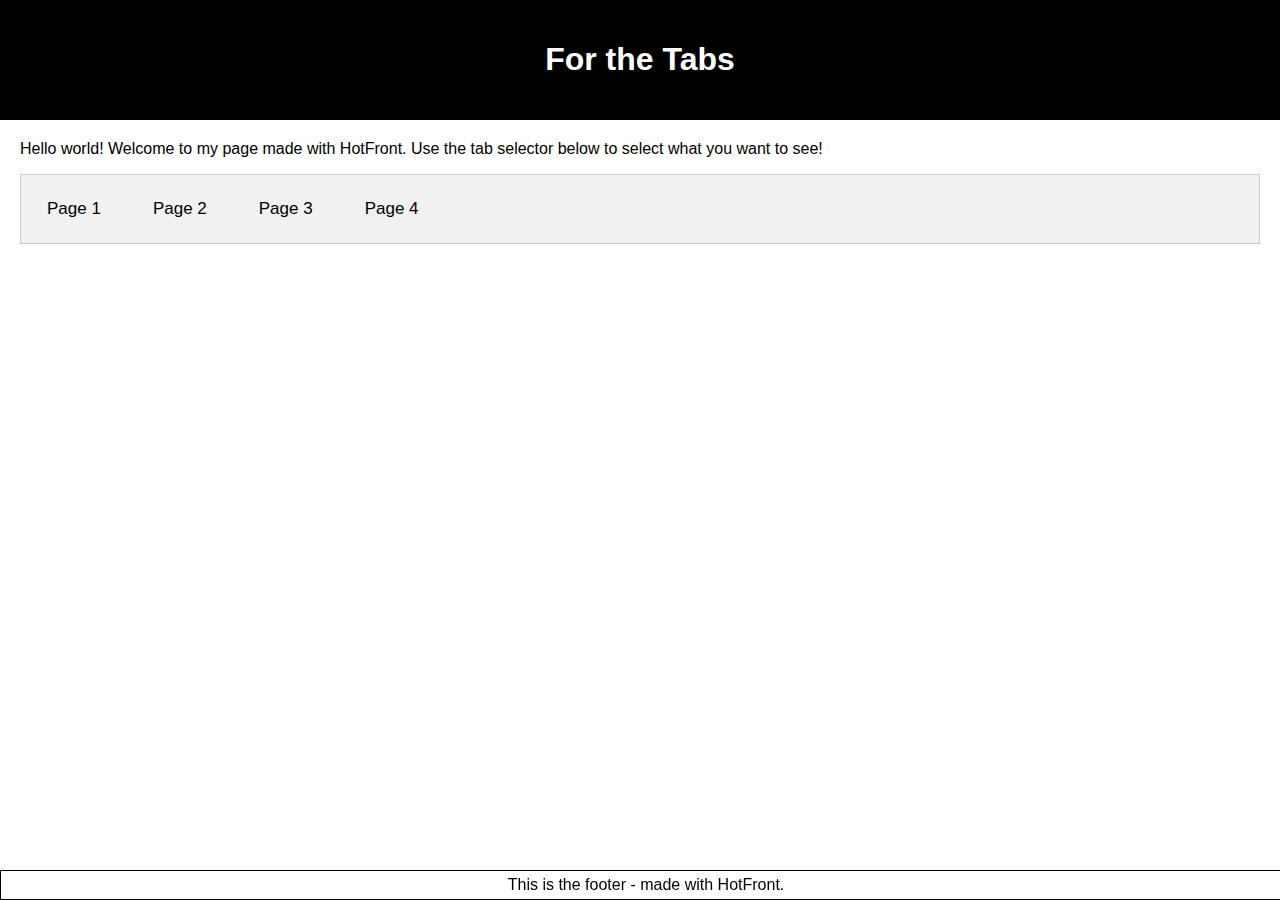
==== ftt.html @ f34b5325 "Initial commit" ====
<html>
<head>
<title>Made with HotFront</title>
<meta name="viewport" content="width=device-width, initial-scale=1">

<script src="/scripts/ftt.js"></script>
<link href="/styles/ftt.css" rel="stylesheet">

</head>
<body>

<div class="header">
<h1>For the Tabs</h1>
</div>
<div class="container">
<p>Hello world! Welcome to my page made with HotFront. Use the tab selector below to select what you want to see!</p>

<div class="tab">
  <button class="tablinks" onclick="tab(event, 'page1')">Page 1</button>
  <button class="tablinks" onclick="tab(event, 'page2')">Page 2</button>
  <button class="tablinks" onclick="tab(event, 'page3')">Page 3</button>
  <button class="tablinks" onclick="tab(event, 'page4')">Page 4</button>
</div>

<div id="page1" class="tabcontent">
  <h3>First Page</h3>
  <p>This is the first page!</p>
</div>

<div id="page2" class="tabcontent">
  <h3>Second Page</h3>
  <p>This is the second page!</p> 
</div>

<div id="page3" class="tabcontent">
  <h3>Third Page</h3>
  <p>This is the third page!</p>
</div>
<div id="page4" class="tabcontent">
  <h3>Fourth Page</h3>
  <p>This is the fourth page!</p>
</div>

<footer>This is the footer - made with HotFront.</footer>


</div>

</body>
</html>
---- styles/ftt.css ----
/* THIS CODE WAS MADE BY HOTFRONT WITH HELP FROM W3SCHOOLS */
.header {
  background-image: url("https://temps.hotfronthost.com/imgs/liquid.jpg");
   background-size: cover;
   padding: 20px;
   text-align: center;
   color: white;
   background-color: black;
}
body {
margin: 0;
font-family: Arial;
}
.container {margin: 20px;}
.tab {
  overflow: hidden;
  border: 1px solid #ccc;
  background-color: #f1f1f1;
}

/* Style the buttons inside the tab */
.tab button {
  background-color: inherit;
  float: left;
  border: none;
  outline: none;
  cursor: pointer;
  padding: 14px 16px;
  transition: 0.3s;
  font-size: 17px;
}

/* Change background color of buttons on hover */
.tab button:hover {
  background-color: #ddd;
}

/* Create an active/current tablink class */
.tab button.active {
  background-color: #ccc;
}

/* Style the tab content */
.tabcontent {
  display: none;
  padding: 6px 12px;
  border: 1px solid #ccc;
  border-top: none;
}
footer {
   position: fixed;
   left: 0;
   bottom: 0;
   width: 100%;
   background-color: inherit;
   color: inherit;
   text-align: center;
  border: 1px solid black;
  padding: 5px;
}
a {
color: inherit;
}
button {
  border-radius: 6px;
  border: none;
  padding: 5px;
  margin: 10px;
  font-size: 21px;
  cursor: pointer;
}

button:hover {background: red;}
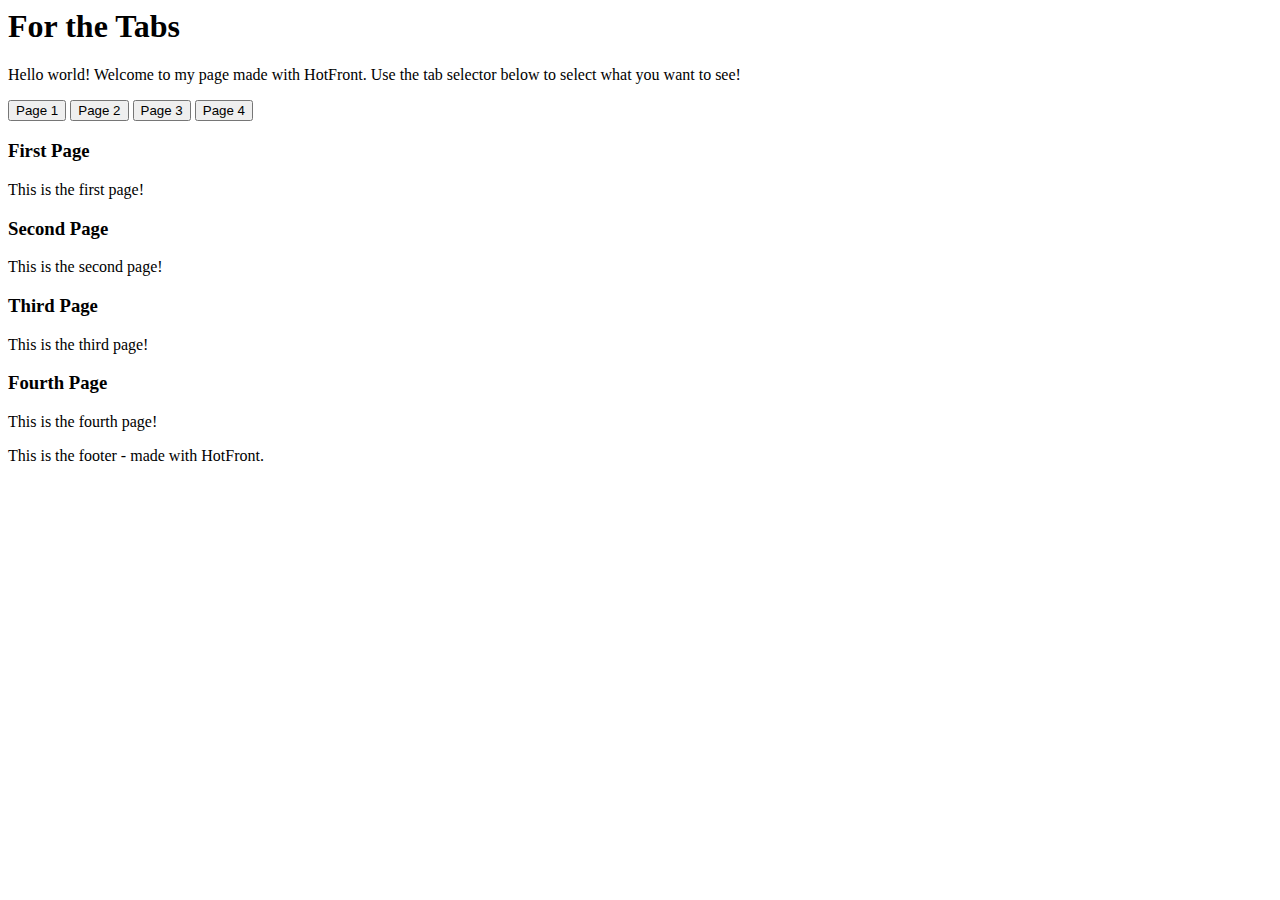
==== commit 4c0790bd: "Update ftt.html" ====
--- a/ftt.html
+++ b/ftt.html
@@ -3,8 +3,8 @@
 <title>Made with HotFront</title>
 <meta name="viewport" content="width=device-width, initial-scale=1">
 
-<script src="/scripts/ftt.js"></script>
-<link href="/styles/ftt.css" rel="stylesheet">
+<script src="https://temp.hotfronthost.com/scripts/ftt.js"></script>
+<link href="https://temp.hotfronthost.com/styles/ftt.css" rel="stylesheet">
 
 </head>
 <body>
@@ -47,4 +47,4 @@
 </div>
 
 </body>
-</html>+</html>
